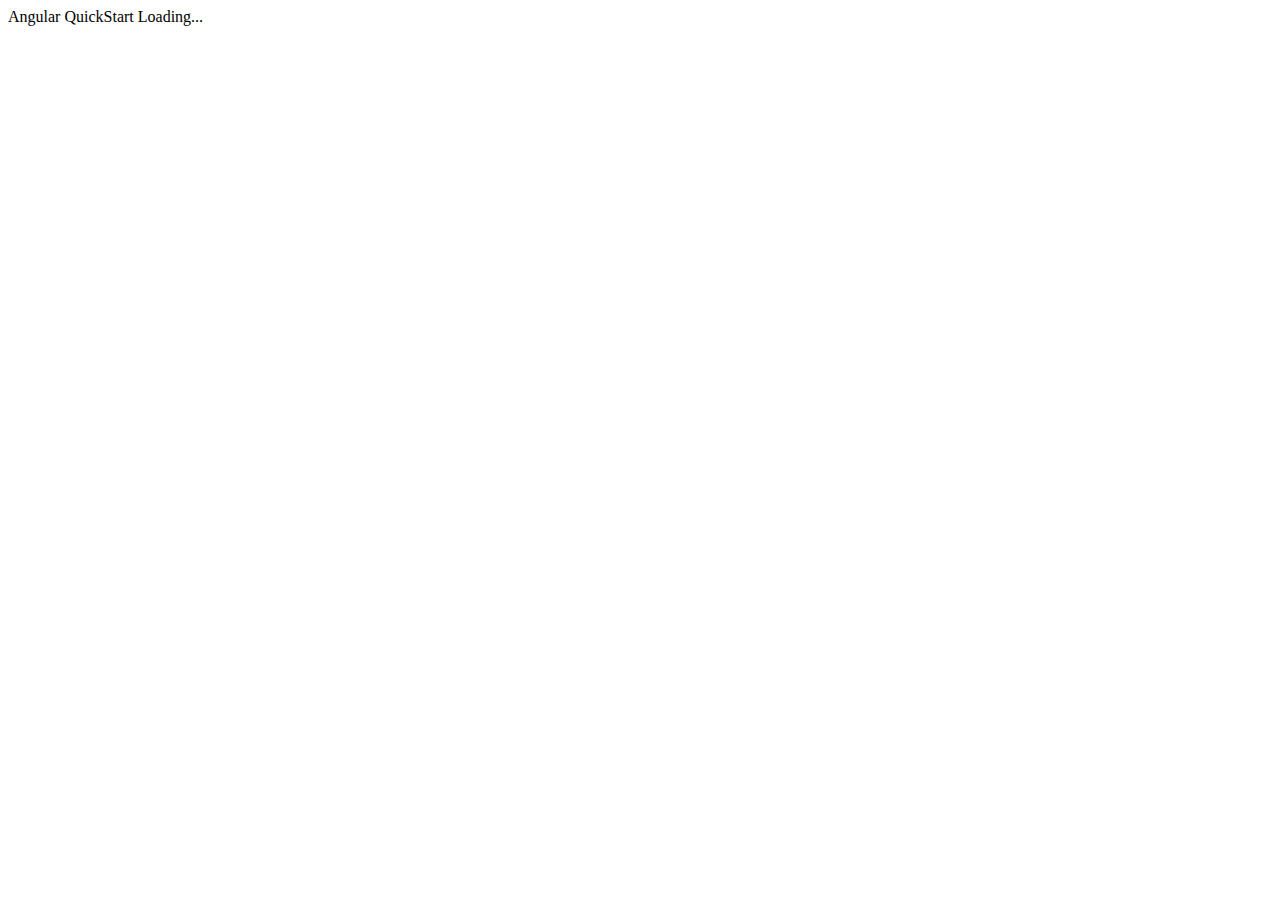
==== index.html @ 5b7eeeee "Basic CRUD" ====
<!DOCTYPE html>
<html>
  <head>
    <base href="/"
    <title>Angular QuickStart</title>
    <meta charset="UTF-8">
    <meta name="viewport" content="width=device-width, initial-scale=1">
    <link rel="stylesheet" href="styles.css">

    <!-- Polyfill(s) for older browsers -->
    <script src="node_modules/core-js/client/shim.min.js"></script>

    <script src="node_modules/zone.js/dist/zone.js"></script>
    <script src="node_modules/reflect-metadata/Reflect.js"></script>
    <script src="node_modules/systemjs/dist/system.src.js"></script>

    <script src="systemjs.config.js"></script>
    <script>
      System.import('app').catch(function(err){ console.error(err); });
    </script>
  </head>

  <body>
    <my-app>Loading...</my-app>
  </body>
</html>
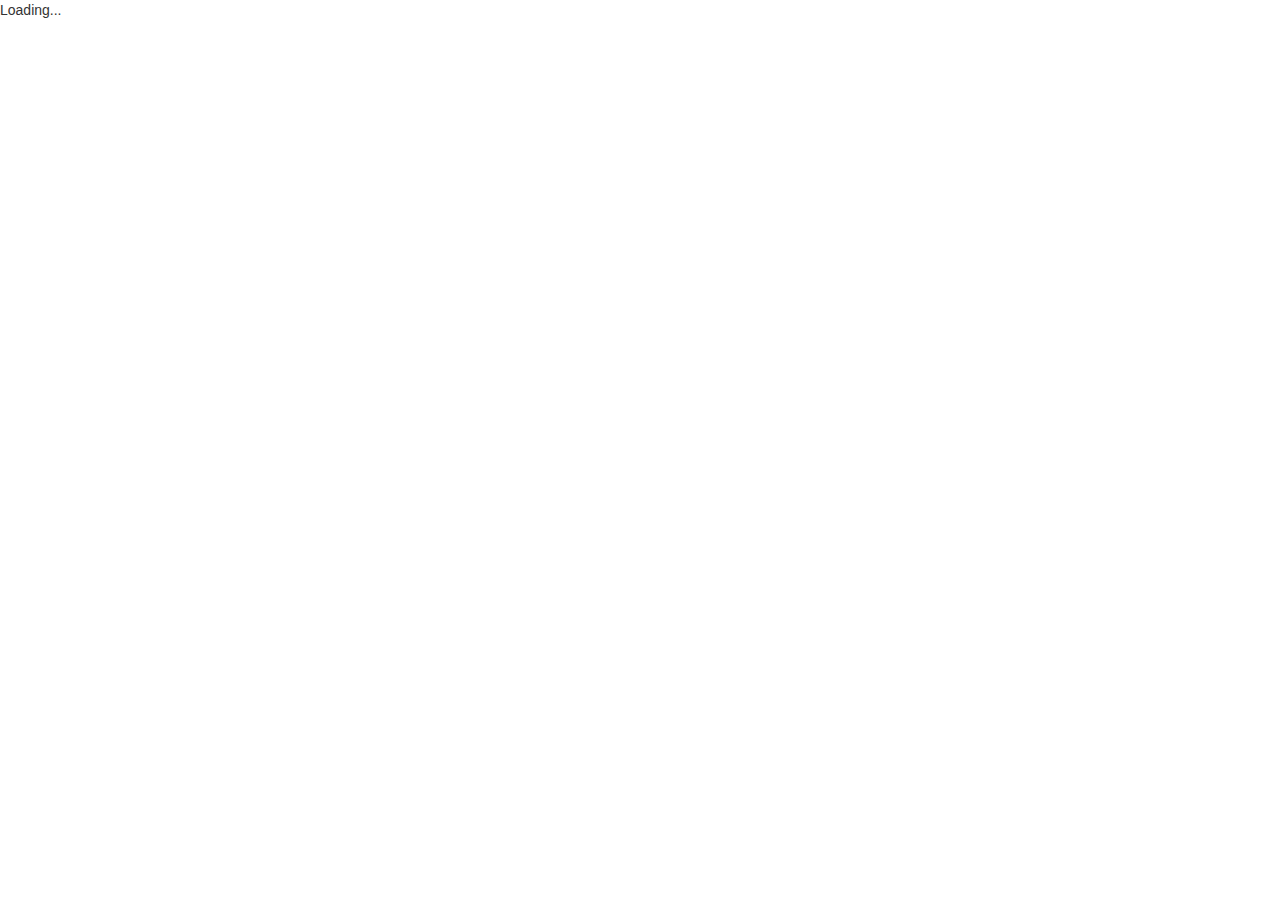
==== commit bcd395b3: "Adding Search Service" ====
--- a/index.html
+++ b/index.html
@@ -2,9 +2,10 @@
 <html>
   <head>
     <base href="/"
-    <title>Angular QuickStart</title>
+    <title></title>
     <meta charset="UTF-8">
     <meta name="viewport" content="width=device-width, initial-scale=1">
+    <link rel="stylesheet" href="https://unpkg.com/bootstrap@3.3.7/dist/css/bootstrap.css">
     <link rel="stylesheet" href="styles.css">
 
     <!-- Polyfill(s) for older browsers -->
@@ -15,6 +16,7 @@
     <script src="node_modules/systemjs/dist/system.src.js"></script>
 
     <script src="systemjs.config.js"></script>
+    
     <script>
       System.import('app').catch(function(err){ console.error(err); });
     </script>
